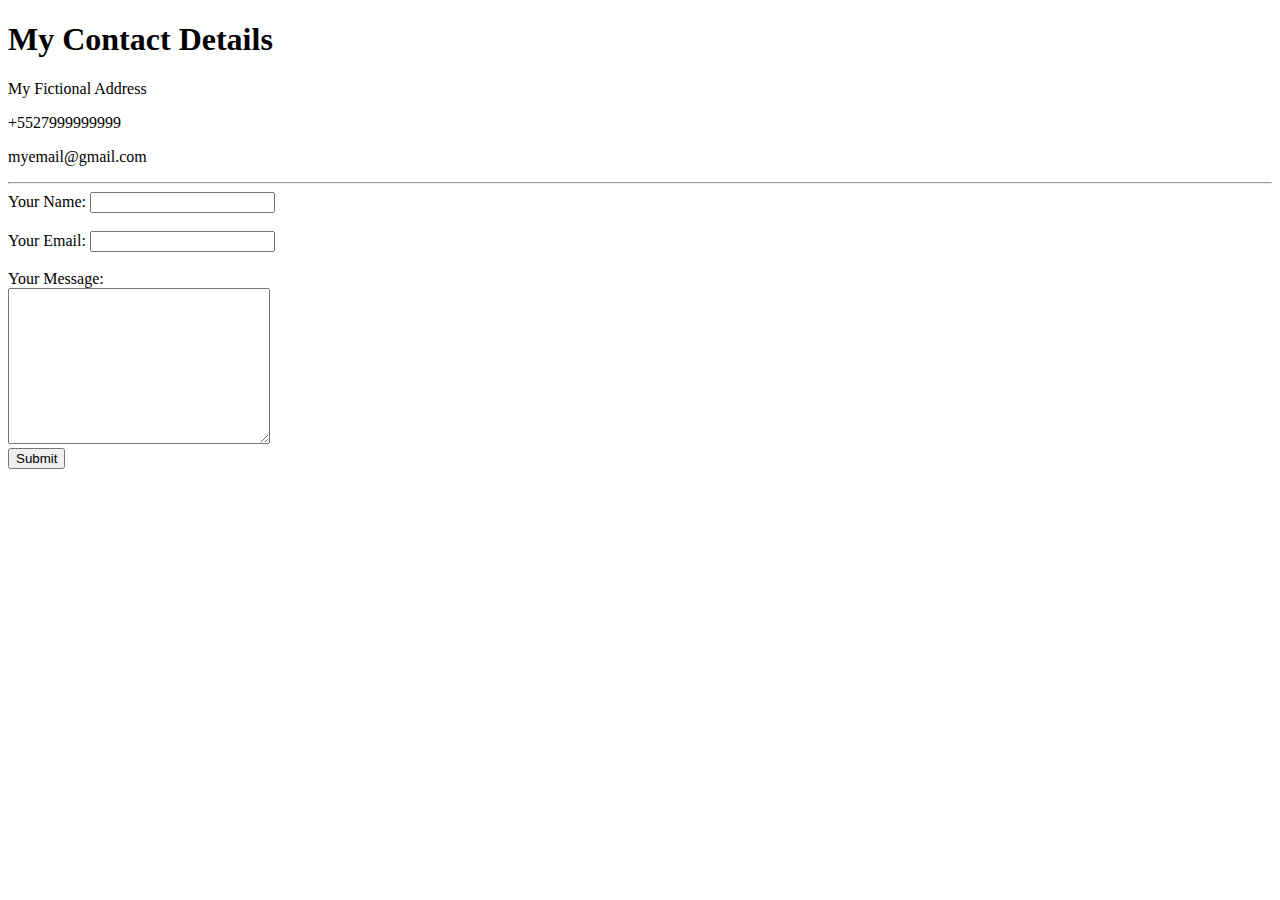
==== contact-me.html @ fa39c7c3 "Add initial cv website files" ====
<!DOCTYPE html>
<html>

<head>
  <meta charset="utf-8">
  <title>Contact Me</title>
</head>

<body>
  <h1>My Contact Details</h1>
  <p>My Fictional Address</p>
  <p>+5527999999999</p>
  <p>myemail@gmail.com</p>
  <hr>
  <form action="mailto:fabianocm@gmail.com" method="post" enctype="text/plain">
    <label>Your Name:</label>
    <input type="text" name="yourName" value=""><br>
    <br>
    <label>Your Email:</label>
    <input type="email" name="yourEmail" value=""><br>
    <br>
    <label>Your Message:</label><br>
    <textarea name="yourMessage" rows="10" cols="30"></textarea><br>
    <input type="submit" name="">
  </form>
</body>

</html>
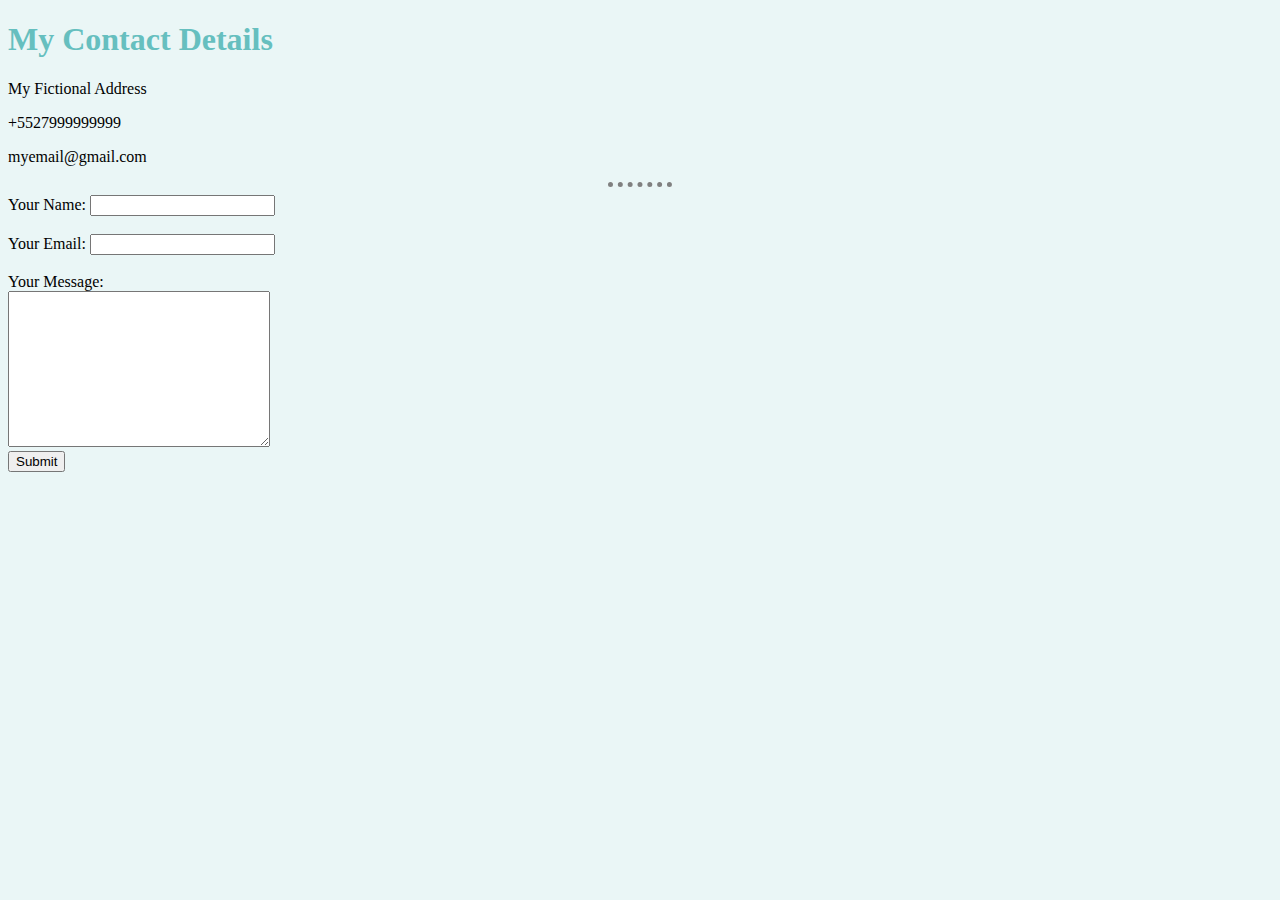
==== commit e7569c55: "Add files via upload" ====
--- a/contact-me.html
+++ b/contact-me.html
@@ -4,6 +4,7 @@
 <head>
   <meta charset="utf-8">
   <title>Contact Me</title>
+      <link rel="stylesheet" href="css/styles.css">
 </head>
 
 <body>
--- a/css/styles.css
+++ b/css/styles.css
@@ -0,0 +1,18 @@
+body {
+  background-color: #EAF6F6
+}
+
+h1 {
+  color: #66BFBF;
+}
+
+h2{
+  color: #66BFBF
+}
+hr {
+  border-style: none;
+  border-top-style: dotted;
+  border-color: grey;
+  border-width: 5px;
+  width: 5%;
+}
